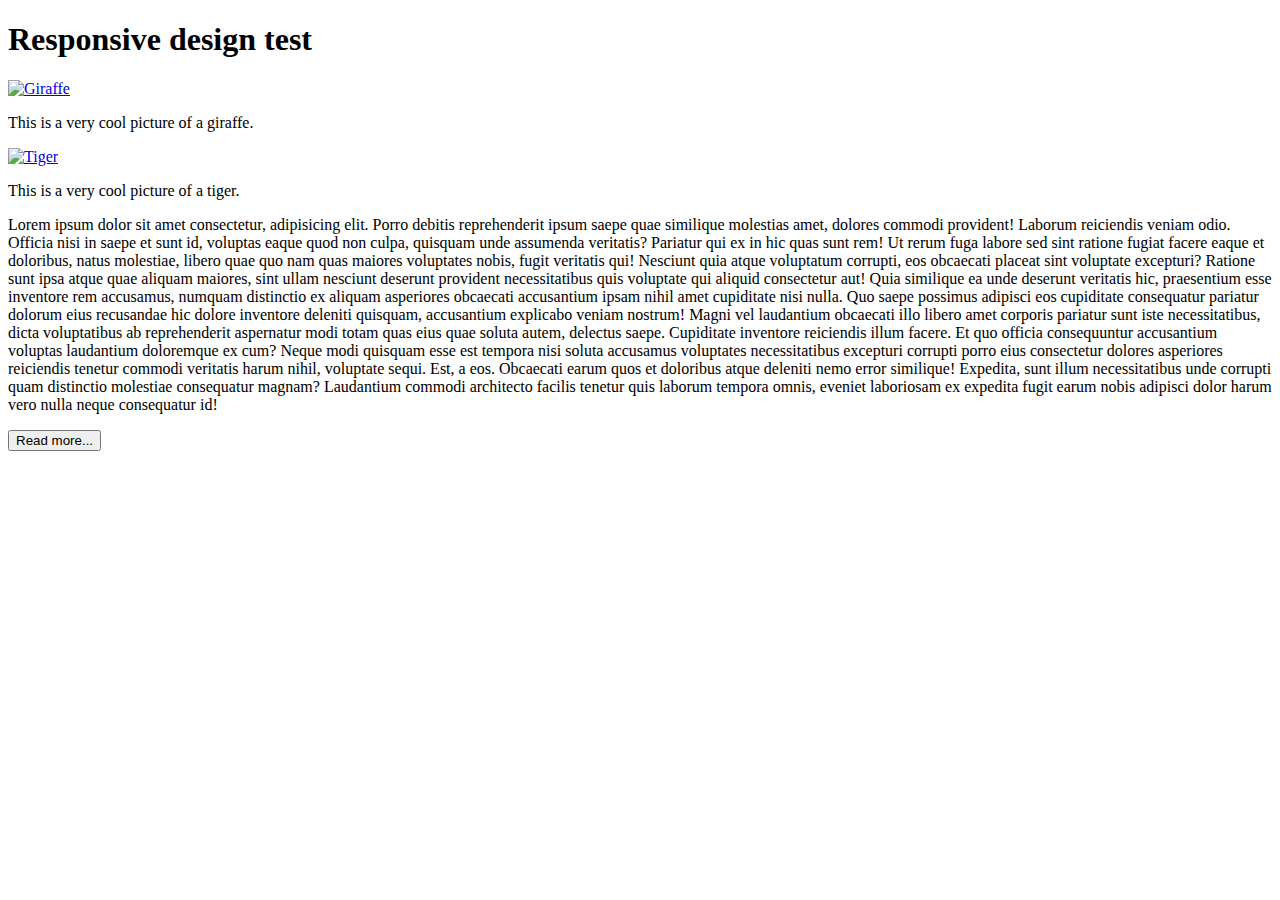
==== index.html @ 667533b5 "Add files via upload" ====
<!DOCTYPE html>
<html lang="en">
<head>
    <meta charset="UTF-8">
    <meta http-equiv="X-UA-Compatible" content="IE=edge">
    <meta name="viewport" content="width=device-width, initial-scale=1.0">
    <title>Responsive design test</title>
    <script src="script.js"></script>
    <link rel="stylesheet" href="style.css">
</head>
<body>
    <h1 class="Heading">Responsive design test</h1>
    
<div class="GridParent">
    <a href="Images/giraffe.jpg"><img class="Image" src="Images/giraffe.jpg" alt="Giraffe"></a>
    <p>This is a very cool picture of a giraffe. </p>
    <a href="Images/lion.jpg"><img class="Image" src="Images/lion.jpg" alt="Tiger"></a>
    <p>This is a very cool picture of a tiger. </p>

    <p>Lorem ipsum dolor sit amet consectetur, adipisicing elit. Porro debitis reprehenderit ipsum saepe quae similique molestias amet, dolores commodi provident! Laborum reiciendis veniam odio. Officia nisi in saepe et sunt id, voluptas eaque quod non culpa, quisquam unde assumenda veritatis? Pariatur qui ex in hic quas sunt rem! Ut rerum fuga labore sed sint ratione fugiat facere eaque et doloribus, natus molestiae, libero quae quo nam quas maiores voluptates nobis, fugit veritatis qui! Nesciunt quia atque voluptatum corrupti, eos obcaecati placeat sint voluptate excepturi? Ratione sunt ipsa atque quae aliquam maiores, sint ullam nesciunt deserunt provident necessitatibus quis voluptate qui aliquid consectetur aut! Quia similique ea unde deserunt veritatis hic, praesentium esse inventore rem accusamus, numquam distinctio ex aliquam asperiores obcaecati accusantium ipsam nihil amet cupiditate nisi nulla. Quo saepe possimus adipisci eos cupiditate consequatur pariatur dolorum eius recusandae hic dolore inventore deleniti quisquam, accusantium explicabo veniam nostrum! Magni vel laudantium obcaecati illo libero amet corporis pariatur sunt iste necessitatibus, dicta voluptatibus ab reprehenderit aspernatur modi totam quas eius quae soluta autem, delectus saepe. Cupiditate inventore reiciendis illum facere. Et quo officia consequuntur accusantium voluptas laudantium doloremque ex cum? Neque modi quisquam esse est tempora nisi soluta accusamus voluptates necessitatibus excepturi corrupti porro eius consectetur dolores asperiores reiciendis tenetur commodi veritatis harum nihil, voluptate sequi. Est, a eos. Obcaecati earum quos et doloribus atque deleniti nemo error similique! Expedita, sunt illum necessitatibus unde corrupti quam distinctio molestiae consequatur magnam? Laudantium commodi architecto facilis tenetur quis laborum tempora omnis, eveniet laboriosam ex expedita fugit earum nobis adipisci dolor harum vero nulla neque consequatur id!</p>

    <a href="readmore.html" ><button class="RMButton">Read more...</button></a>



</div>








</body>
</html>
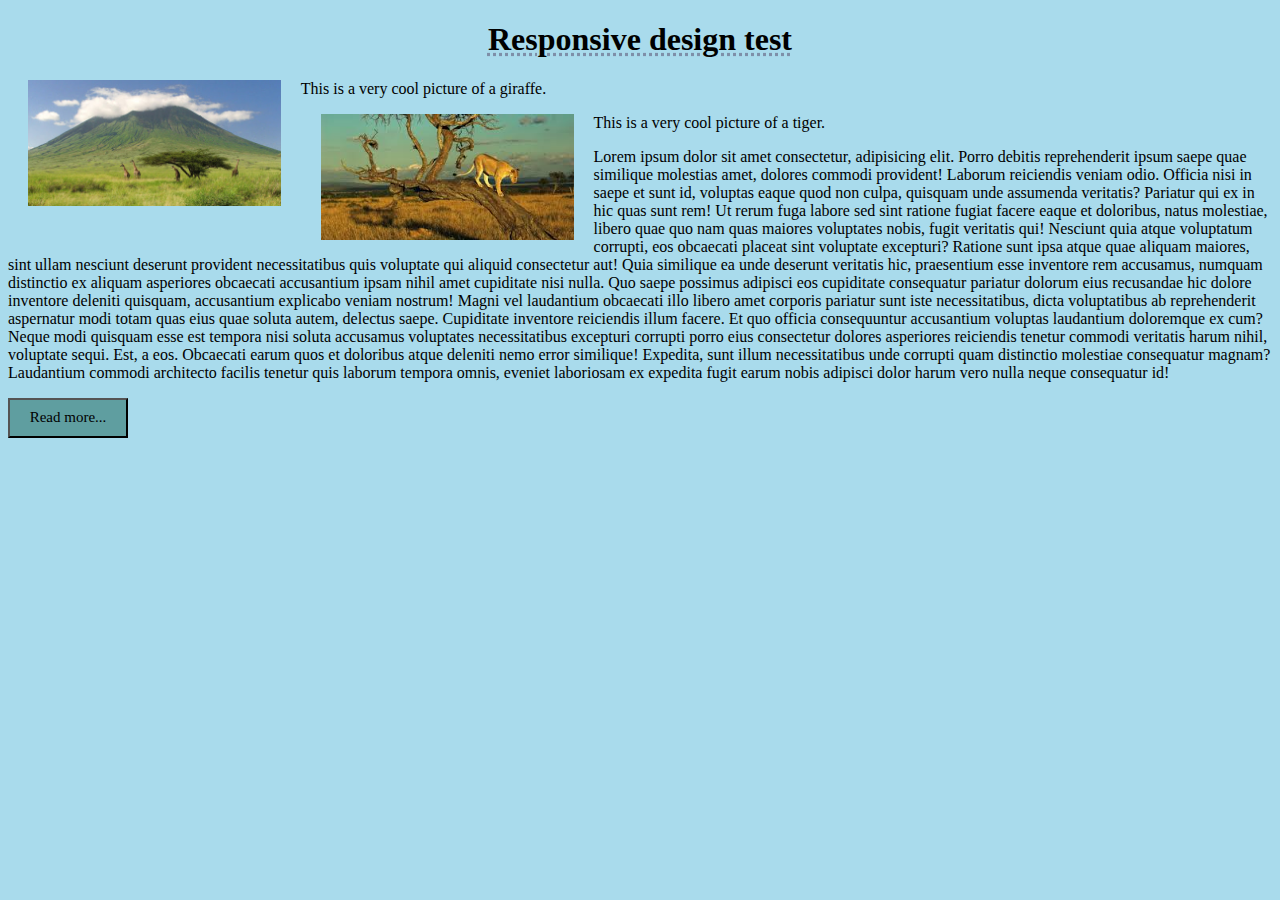
==== commit 5bda054e: "Update index.html" ====
--- a/index.html
+++ b/index.html
@@ -12,9 +12,9 @@
     <h1 class="Heading">Responsive design test</h1>
     
 <div class="GridParent">
-    <a href="Images/giraffe.jpg"><img class="Image" src="Images/giraffe.jpg" alt="Giraffe"></a>
+    <a href="giraffe.jpg"><img class="Image" src="giraffe.jpg" alt="Giraffe"></a>
     <p>This is a very cool picture of a giraffe. </p>
-    <a href="Images/lion.jpg"><img class="Image" src="Images/lion.jpg" alt="Tiger"></a>
+    <a href="lion.jpg"><img class="Image" src="lion.jpg" alt="Tiger"></a>
     <p>This is a very cool picture of a tiger. </p>
 
     <p>Lorem ipsum dolor sit amet consectetur, adipisicing elit. Porro debitis reprehenderit ipsum saepe quae similique molestias amet, dolores commodi provident! Laborum reiciendis veniam odio. Officia nisi in saepe et sunt id, voluptas eaque quod non culpa, quisquam unde assumenda veritatis? Pariatur qui ex in hic quas sunt rem! Ut rerum fuga labore sed sint ratione fugiat facere eaque et doloribus, natus molestiae, libero quae quo nam quas maiores voluptates nobis, fugit veritatis qui! Nesciunt quia atque voluptatum corrupti, eos obcaecati placeat sint voluptate excepturi? Ratione sunt ipsa atque quae aliquam maiores, sint ullam nesciunt deserunt provident necessitatibus quis voluptate qui aliquid consectetur aut! Quia similique ea unde deserunt veritatis hic, praesentium esse inventore rem accusamus, numquam distinctio ex aliquam asperiores obcaecati accusantium ipsam nihil amet cupiditate nisi nulla. Quo saepe possimus adipisci eos cupiditate consequatur pariatur dolorum eius recusandae hic dolore inventore deleniti quisquam, accusantium explicabo veniam nostrum! Magni vel laudantium obcaecati illo libero amet corporis pariatur sunt iste necessitatibus, dicta voluptatibus ab reprehenderit aspernatur modi totam quas eius quae soluta autem, delectus saepe. Cupiditate inventore reiciendis illum facere. Et quo officia consequuntur accusantium voluptas laudantium doloremque ex cum? Neque modi quisquam esse est tempora nisi soluta accusamus voluptates necessitatibus excepturi corrupti porro eius consectetur dolores asperiores reiciendis tenetur commodi veritatis harum nihil, voluptate sequi. Est, a eos. Obcaecati earum quos et doloribus atque deleniti nemo error similique! Expedita, sunt illum necessitatibus unde corrupti quam distinctio molestiae consequatur magnam? Laudantium commodi architecto facilis tenetur quis laborum tempora omnis, eveniet laboriosam ex expedita fugit earum nobis adipisci dolor harum vero nulla neque consequatur id!</p>
@@ -33,4 +33,4 @@
 
 
 </body>
-</html>+</html>
--- a/style.css
+++ b/style.css
@@ -0,0 +1,62 @@
+body{
+    background-color: rgb(169, 219, 236);
+}
+body ::selection{
+    background-color: burlywood;
+}
+
+.Heading{
+    text-decoration: underline rgb(126, 143, 168) dotted;
+    text-align: center;
+}
+
+.GridParent{   
+    align-content: center;
+    display: inline;
+}
+
+.Image{
+    
+    font-family: 'Times New Roman', Times, serif;
+    width: 100%;
+    height: 100%;
+}
+
+@media only screen and (min-width: 768px) {
+    .Image{
+        margin: 0px 20px 10px ;
+        float: left;
+        width: 50%;
+        height: 50%;
+        
+    }
+
+}
+
+@media only screen and (min-width: 1000px) {
+    .Image{
+        margin: 0px 20px 10px ;
+        
+        width: 20%;
+        height: 20%;
+    }
+
+}
+
+.RMButton{
+    
+    width: 120px;
+    height: 40px;
+    background-color: cadetblue;
+    font-family: Georgia, 'Times New Roman', Times, serif;
+    font-size: 15px;
+}
+.GBButton{
+    
+    
+    width: 120px;
+    height: 40px;
+    background-color: cadetblue;
+    font-family: Georgia, 'Times New Roman', Times, serif;
+    font-size: 15px;
+}